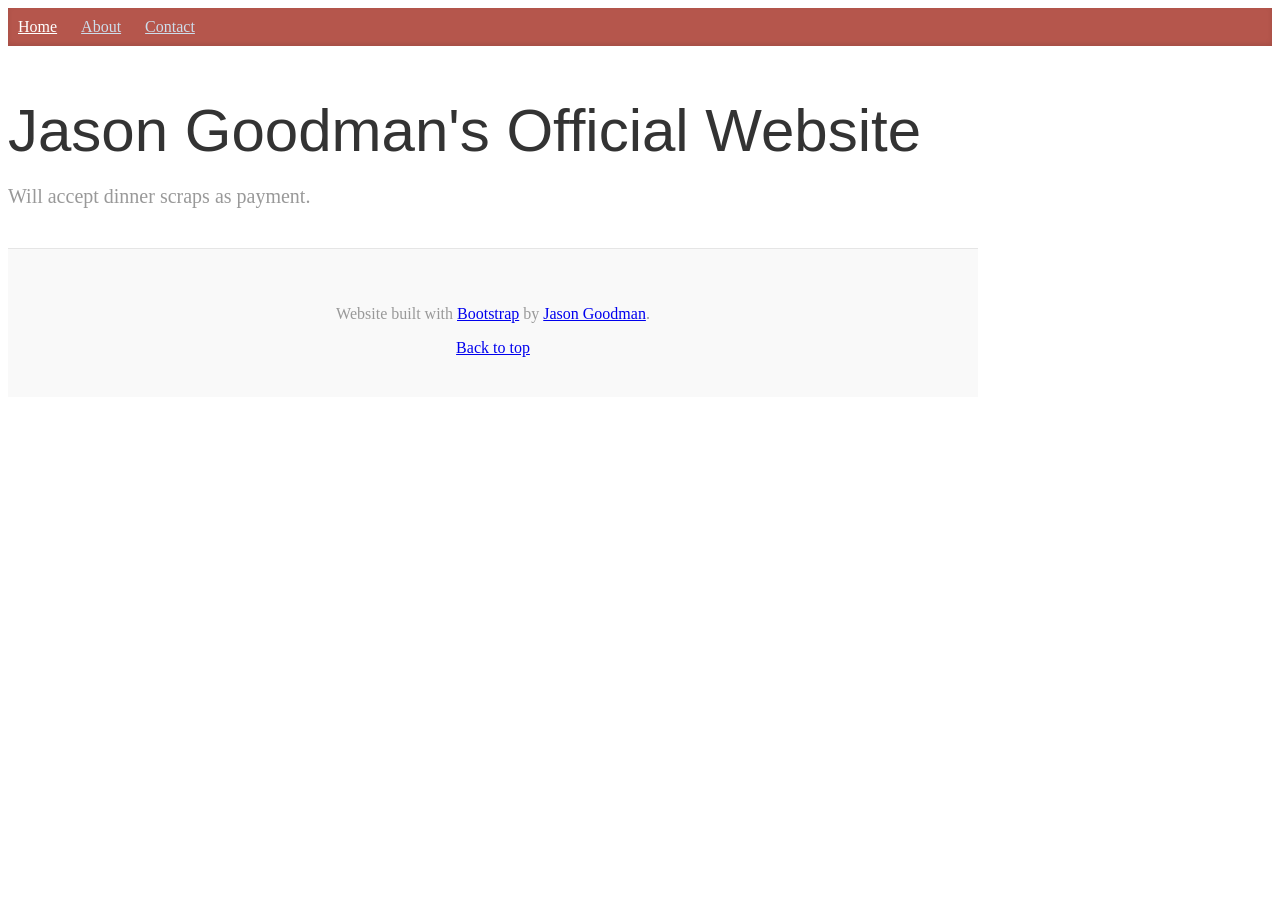
==== Contact.html @ 4239ebb2 "Contact page added. Home page added." ====
<!DOCTYPE html>
<html>
	<head>
		<link href="style.css" rel="stylesheet">
		<meta charset="utf-8">
    	<meta http-equiv="X-UA-Compatible" content="IE=edge">
    	<meta name="viewport" content="width=device-width, initial-scale=1">
    	<!-- The above 3 meta tags *must* come first in the head; any other head content must come *after* these tags -->
    	<meta name="description" content="">
    	<meta name="author" content="">
    	<link href="../../dist/css/bootstrap.min.css" rel="stylesheet">
    	<link href="../../assets/css/ie10-viewport-bug-workaround.css" rel="stylesheet">
    	<script src="../../assets/js/ie-emulation-modes-warning.js"></script>
		<title>Conact</title>
	</head>

	<body>
  <div class="blog-masthead">
      <div class="container">
        <nav class="blog-nav">
          <a class="blog-nav-item active" href="Home.html">Home</a>
          <a class="blog-nav-item" href="About.html">About</a>
          <a class="blog-nav-item" href="Contact.html">Contact</a>
        </nav>
      </div>
    </div>

    <div class="container">

      <div class="blog-header">
        <h1 class="blog-title">Jason Goodman's Official Website</h1>
        <p class="lead blog-description">Will accept dinner scraps as payment.</p>
      </div>

    

     
    <footer class="blog-footer">
      <p>Website built with <a href="http://getbootstrap.com">Bootstrap</a> by <a href="https://github.com/TheCarlSaganExpress" target ="_blank">Jason Goodman</a>.</p>
      <p>
        <a href="#">Back to top</a>
      </p>
    </footer>


    <!-- Bootstrap core JavaScript
    ================================================== -->
    <!-- Placed at the end of the document so the pages load faster -->
    <script src="https://ajax.googleapis.com/ajax/libs/jquery/1.11.3/jquery.min.js"></script>
    <script>window.jQuery || document.write('<script src="../../assets/js/vendor/jquery.min.js"><\/script>')</script>
    <script src="../../dist/js/bootstrap.min.js"></script>
    <!-- IE10 viewport hack for Surface/desktop Windows 8 bug -->
    <script src="../../assets/js/ie10-viewport-bug-workaround.js"></script>
	</body>
</html>
---- style.css ----
h1, .h1,
h2, .h2,
h3, .h3,
h4, .h4,
h5, .h5,
h6, .h6 {
  margin-top: 0;
  font-family: "Helvetica Neue", Helvetica, Arial, sans-serif;
  font-weight: normal;
  color: #333;
}


/*
 * Override Bootstrap's default container.
 */

@media (min-width: 1200px) {
  .container {
    width: 970px;
  }
}


/*
 * Masthead for nav
 */

.blog-masthead {
  background-color: #b5564c;
  -webkit-box-shadow: inset 0 -2px 5px rgba(0,0,0,.1);
          box-shadow: inset 0 -2px 5px rgba(0,0,0,.1);
}

/* Nav links */
.blog-nav-item {
  position: relative;
  display: inline-block;
  padding: 10px;
  font-weight: 500;
  color: #cdddeb;
}
.blog-nav-item:hover,
.blog-nav-item:focus {
  color: #fff;
  text-decoration: none;
}

/* Active state gets a caret at the bottom */
.blog-nav .active {
  color: #fff;
}


/* Arrow icon
.blog-nav .active:after {
  position: absolute;
  bottom: 0;
  left: 50%;
  width: 0;
  height: 0;
  margin-left: -5px;
  vertical-align: middle;
  content: " ";
  border-right: 5px solid transparent;
  border-bottom: 5px solid;
  border-left: 5px solid transparent;
}
*/

/*
 * Blog name and description
 */

.blog-header {
  padding-top: 20px;
  padding-bottom: 20px;
}
.blog-title {
  margin-top: 30px;
  margin-bottom: 0;
  font-size: 60px;
  font-weight: normal;
}
.blog-description {
  font-size: 20px;
  color: #999;
}


/*
 * Main column and sidebar layout
 */

.blog-main {
  font-size: 18px;
  line-height: 1.5;
}

/* Sidebar modules for boxing content */
.sidebar-module {
  padding: 15px;
  margin: 0 -15px 15px;
}
.sidebar-module-inset {
  padding: 15px;
  background-color: #f5f5f5;
  border-radius: 4px;
}
.sidebar-module-inset p:last-child,
.sidebar-module-inset ul:last-child,
.sidebar-module-inset ol:last-child {
  margin-bottom: 0;
}


/* Pagination */
/*
.pager {
  margin-bottom: 60px;
  text-align: left;
}
.pager > li > a {
  width: 140px;
  padding: 10px 20px;
  text-align: center;
  border-radius: 30px;
}
*/

/*
 * Blog posts
 */

.blog-post {
  margin-bottom: 60px;
}
.blog-post-title {
  margin-bottom: 5px;
  font-size: 40px;
}
.blog-post-meta {
  margin-bottom: 20px;
  color: #999;
}


/*
 * Footer
 */

.blog-footer {
  padding: 40px 0;
  color: #999;
  text-align: center;
  background-color: #f9f9f9;
  border-top: 1px solid #e5e5e5;
}
.blog-footer p:last-child {
  margin-bottom: 0;
}
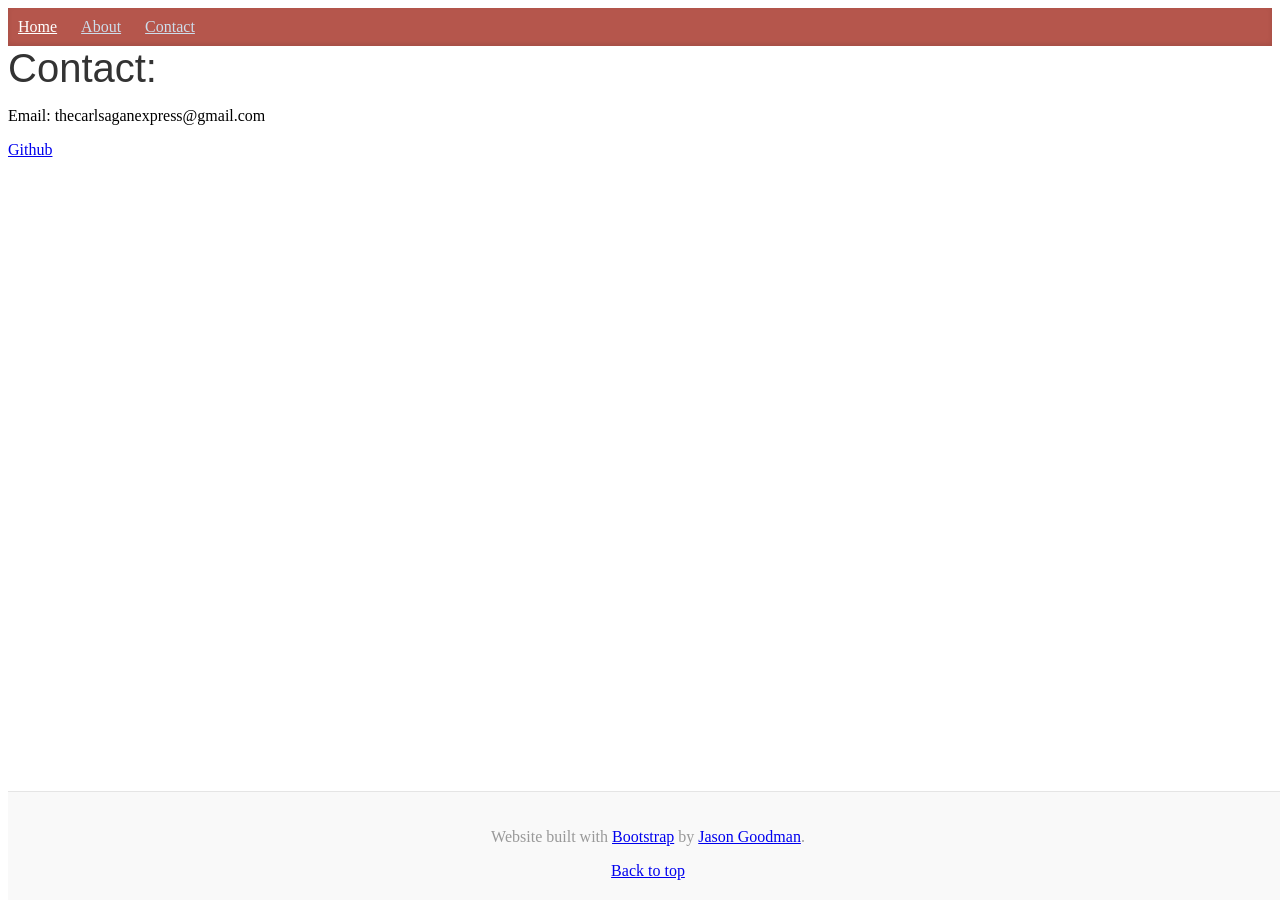
==== commit 4dbfc470: "Added about and contact pages." ====
--- a/Contact.html
+++ b/Contact.html
@@ -15,27 +15,26 @@
 	</head>
 
 	<body>
-  <div class="blog-masthead">
+  <div class="masthead">
       <div class="container">
-        <nav class="blog-nav">
-          <a class="blog-nav-item active" href="Home.html">Home</a>
-          <a class="blog-nav-item" href="About.html">About</a>
-          <a class="blog-nav-item" href="Contact.html">Contact</a>
+        <nav class="nav">
+          <a class="nav-item active" href="Home.html">Home</a>
+          <a class="nav-item" href="About.html">About</a>
+          <a class="nav-item" href="Contact.html">Contact</a>
         </nav>
       </div>
     </div>
 
-    <div class="container">
 
-      <div class="blog-header">
-        <h1 class="blog-title">Jason Goodman's Official Website</h1>
-        <p class="lead blog-description">Will accept dinner scraps as payment.</p>
-      </div>
-
+          <div class="post">
+            <h2 class="post-title">Contact:</h2>
+            <p>Email: thecarlsaganexpress@gmail.com</p>
+            <p><a href="https://github.com/TheCarlSaganExpress">Github</a></p>
+        </div>
     
 
      
-    <footer class="blog-footer">
+    <footer class="footer">
       <p>Website built with <a href="http://getbootstrap.com">Bootstrap</a> by <a href="https://github.com/TheCarlSaganExpress" target ="_blank">Jason Goodman</a>.</p>
       <p>
         <a href="#">Back to top</a>
--- a/style.css
+++ b/style.css
@@ -11,7 +11,10 @@
   font-weight: normal;
   color: #333;
 }
-
+body
+{
+  margin-bottom: 70px;
+}
 
 /*
  * Override Bootstrap's default container.
@@ -28,28 +31,28 @@
  * Masthead for nav
  */
 
-.blog-masthead {
+.masthead {
   background-color: #b5564c;
   -webkit-box-shadow: inset 0 -2px 5px rgba(0,0,0,.1);
           box-shadow: inset 0 -2px 5px rgba(0,0,0,.1);
 }
 
 /* Nav links */
-.blog-nav-item {
+.nav-item {
   position: relative;
   display: inline-block;
   padding: 10px;
   font-weight: 500;
   color: #cdddeb;
 }
-.blog-nav-item:hover,
-.blog-nav-item:focus {
+.nav-item:hover,
+.nav-item:focus {
   color: #fff;
   text-decoration: none;
 }
 
 /* Active state gets a caret at the bottom */
-.blog-nav .active {
+.nav .active {
   color: #fff;
 }
 
@@ -74,17 +77,17 @@
  * Blog name and description
  */
 
-.blog-header {
+.header {
   padding-top: 20px;
   padding-bottom: 20px;
 }
-.blog-title {
+.title {
   margin-top: 30px;
   margin-bottom: 0;
   font-size: 60px;
   font-weight: normal;
 }
-.blog-description {
+.description {
   font-size: 20px;
   color: #999;
 }
@@ -94,7 +97,7 @@
  * Main column and sidebar layout
  */
 
-.blog-main {
+.main {
   font-size: 18px;
   line-height: 1.5;
 }
@@ -134,14 +137,14 @@
  * Blog posts
  */
 
-.blog-post {
+.post {
   margin-bottom: 60px;
 }
-.blog-post-title {
+.post-title {
   margin-bottom: 5px;
   font-size: 40px;
 }
-.blog-post-meta {
+.post-meta {
   margin-bottom: 20px;
   color: #999;
 }
@@ -151,13 +154,16 @@
  * Footer
  */
 
-.blog-footer {
-  padding: 40px 0;
+.footer {
+  position: absolute;
+  bottom: 0;
+  width: 100%;
+  padding: 20px 0;
   color: #999;
   text-align: center;
   background-color: #f9f9f9;
   border-top: 1px solid #e5e5e5;
 }
-.blog-footer p:last-child {
+.footer p:last-child {
   margin-bottom: 0;
 }
